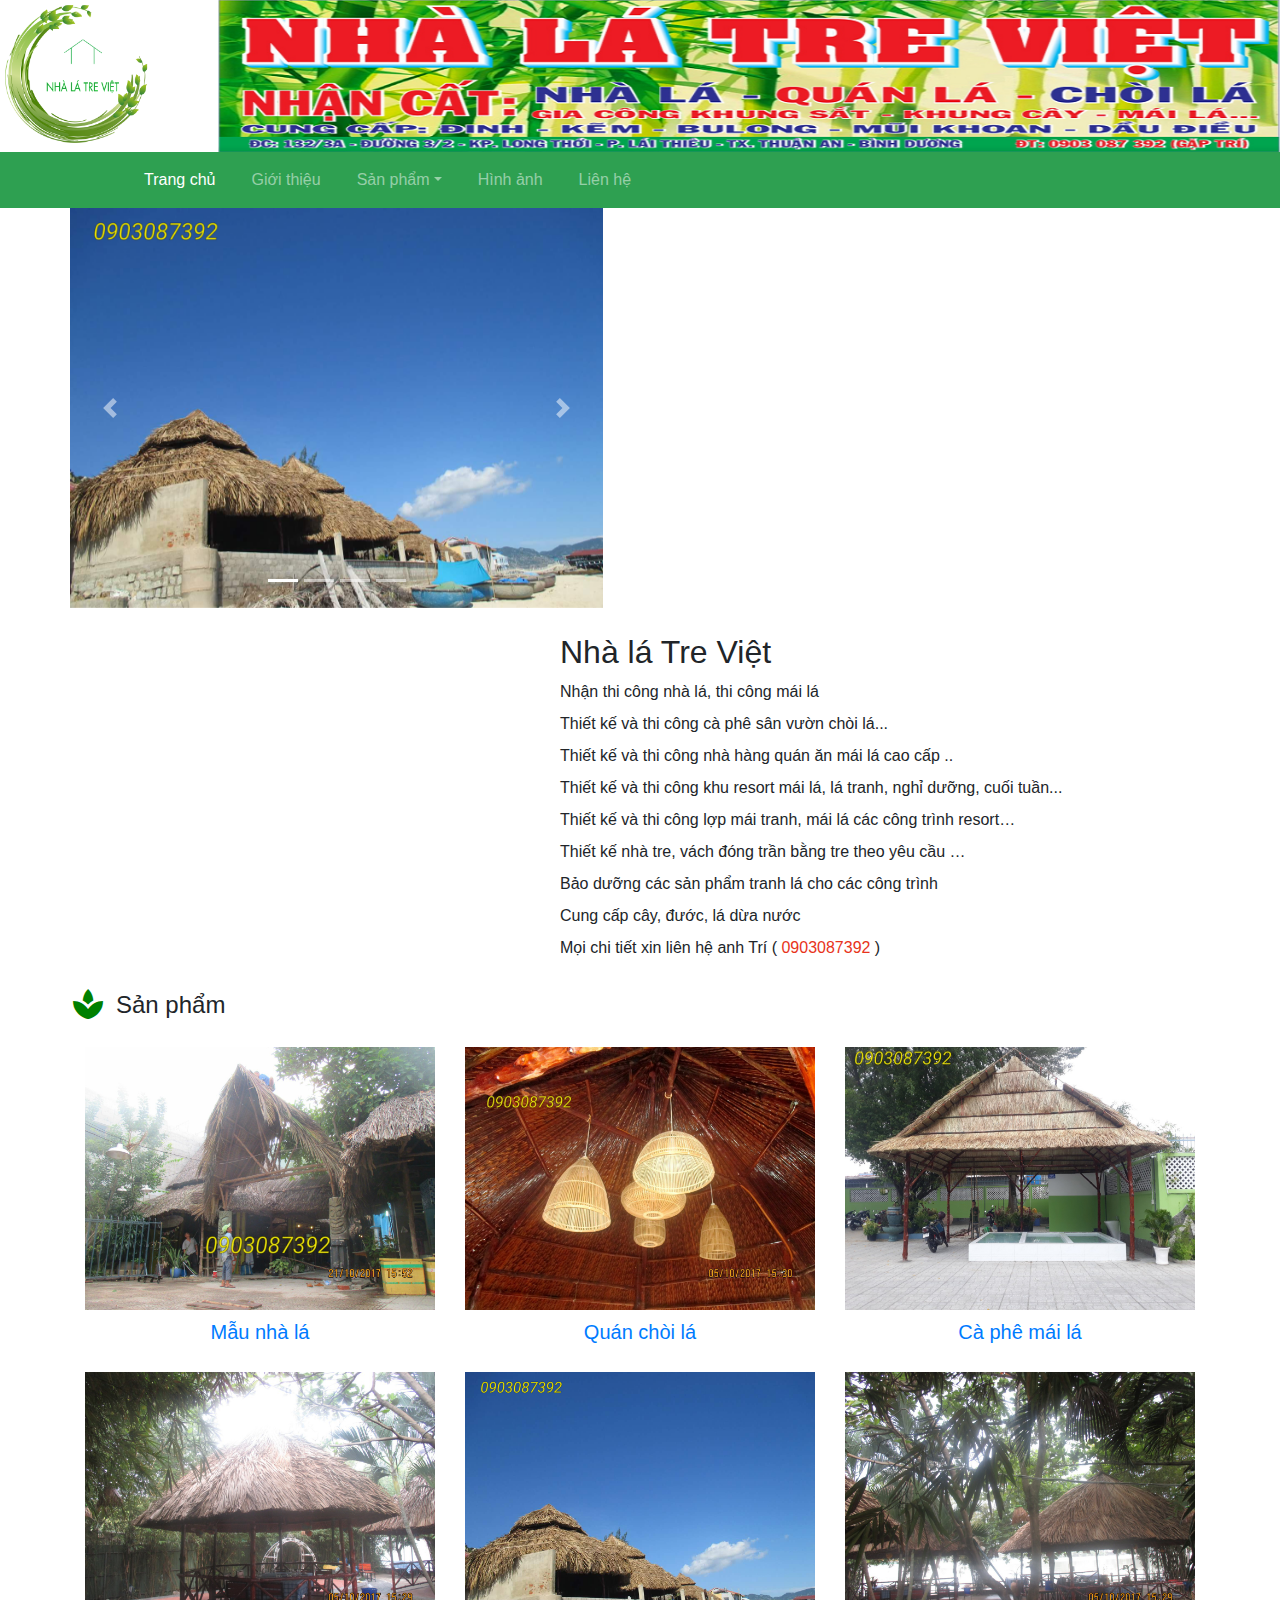
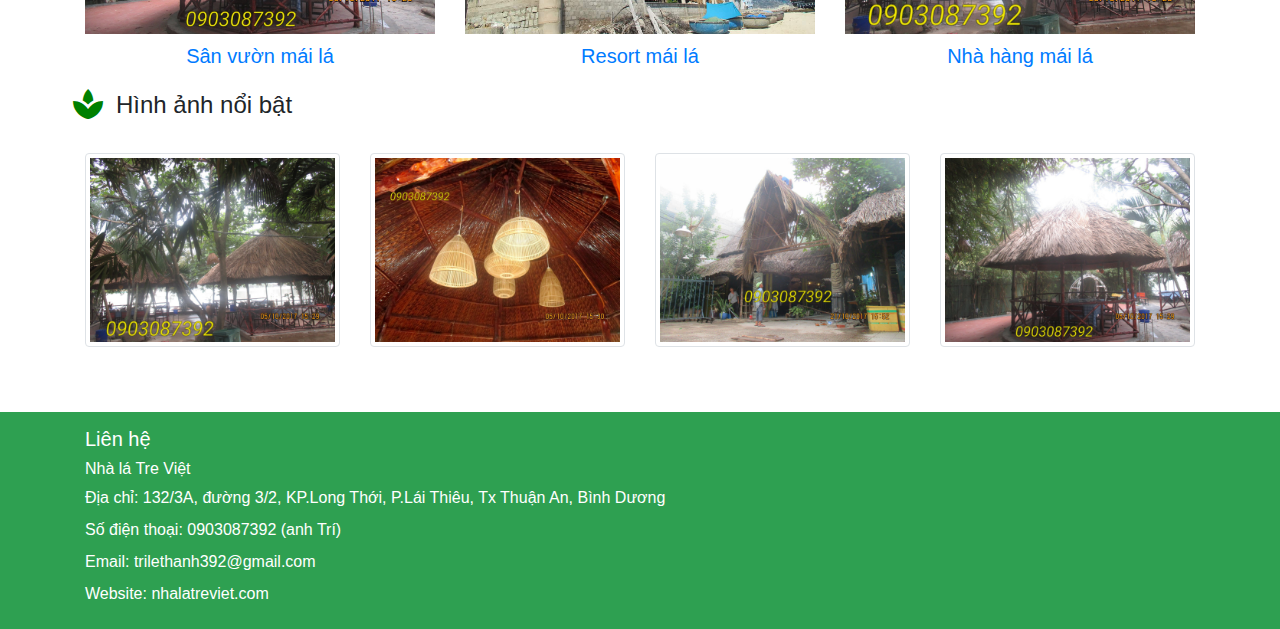
==== index.html @ 12c65c09 "Update index.html" ====
<!DOCTYPE html>
<html lang="en">
<head>
  <link rel="shortcut icon" type="image/x-icon" href="favicon.ico">
  <!-- <link rel="icon" href="image/logo2.png" sizes="16x16">  -->
  <title>Nhà lá Tre Việt | Nhận thi công, thiết kế nhà lá, quán lá, chòi lá, resort, nhà hàng theo yêu cầu</title>
  <meta charset="utf-8">
  <meta name="viewport" content="width=device-width, initial-scale=1">
  <link rel="stylesheet" href="https://maxcdn.bootstrapcdn.com/bootstrap/4.1.3/css/bootstrap.min.css">
  <script src="https://ajax.googleapis.com/ajax/libs/jquery/3.3.1/jquery.min.js"></script>
  <script src="https://cdnjs.cloudflare.com/ajax/libs/popper.js/1.14.3/umd/popper.min.js"></script>
  <script src="https://maxcdn.bootstrapcdn.com/bootstrap/4.1.3/js/bootstrap.min.js"></script>
  <link rel="stylesheet" href="https://cdnjs.cloudflare.com/ajax/libs/font-awesome/4.7.0/css/font-awesome.min.css">
  <link href="https://fonts.googleapis.com/icon?family=Material+Icons" rel="stylesheet">
  <link rel="stylesheet" href="https://use.fontawesome.com/releases/v5.0.13/css/all.css" integrity="sha384-DNOHZ68U8hZfKXOrtjWvjxusGo9WQnrNx2sqG0tfsghAvtVlRW3tvkXWZh58N9jp" crossorigin="anonymous">
  <script src="js/home.js"></script>
  <link rel="stylesheet" type="text/css" href="css/home.css">
  <style>
  /* Make the image fully responsive */
  .carousel-inner img {
      width: 100%;
      height: 400px;
  }
  body {
		overflow-x: hidden
		}
  </style>

</head>
<body>
<header>
	
		<div class="row">
				<!-- <div class="col-md-1 col-sm-1">
					
				</div> -->
				<div class="hidden-xs d-none d-sm-block col-md-2 col-sm-2  "  >
				<a  href="index.html"><img src="image/logo2.png" class="text-center" style="width:80%; max-width: 200px;" ></a>
				</div>
				<div class="visible-xs col-md-10 col-sm-10 " >
					<img class="img-fluid" src="image/home1.png" width="100%">
				</div>
			
		</div>

		
		<div class="row">
			<div class="col-md-12" >
				<nav class="navbar navbar-expand-lg navbar-dark bg-dark">
			<button class="navbar-toggler" data-target="#navigation" data-control="navigation" data-toggle="collapse">
				<span class="navbar-toggler-icon"></span>
			</button>
			<div class="collapse navbar-collapse" id="navigation" style="margin-left: 100px;">
				<ul class="nav navbar-nav">
					<li class="nav-item active">
						<a href="index.html" class="nav-link" style="margin-left: 20px">Trang chủ</a>
					</li>					
					<li class="nav-item">
						<a href="intro.html" class="nav-link" style="margin-left: 20px">Giới thiệu</a>
					</li>
					<li class="nav-item dropdown">
						<a class="nav-link dropdown-toggle" data-toggle="dropdown" id="preview" href="#" role="button" aria-haspopup="true" aria-expanded="false" style="margin-left: 20px">Sản phẩm</a>
						<div class="dropdown-menu" aria-lableledby="preview">
							<a class="dropdown-item" href="product_01.html">Mẫu nhà lá</a>
							<a class="dropdown-item" href="product_02.html">Quán chòi lá</a>
							<a class="dropdown-item" href="product_03.html">Sân vườn mái lá</a>
							<a class="dropdown-item" href="product_04.html">Cà phê mái lá</a>
							<a class="dropdown-item" href="product_05.html">Resort mái lá</a>
							<a class="dropdown-item" href="product_06.html">Nhà hàng mái lá</a>
						</div>
					</li>
					<li class="nav-item">
						<a href="image.html" class="nav-link" style="margin-left: 20px">Hình ảnh</a>
					</li>
					<li class="nav-item">
						<a href="contact.html" class="nav-link" style="margin-left: 20px">Liên hệ</a>
					</li>
				</ul>
			</div>
		</nav>
			
			</div>
		</div>


<div class="container">
	
		<div class="row" style="color: green">
			<div id="demo" class="carousel slide d-none d-sm-block" data-ride="carousel">

		  
		  <ul class="carousel-indicators">
		    <li data-target="#demo" data-slide-to="0" class="active"></li>
		    <li data-target="#demo" data-slide-to="1"></li>
		    <li data-target="#demo" data-slide-to="2"></li>
		    <li data-target="#demo" data-slide-to="3"></li>
		  </ul>
		  
		  
		  <div class="carousel-inner">
		    <div class="carousel-item active">
		      <img src="image/carousel1.jpg"  width="100%" height="200">
		    </div>
		    <div class="carousel-item">
		      <img src="image/carousel2.jpg"  width="100%" height="200">
		    </div>
		    <div class="carousel-item">
		      <img src="image/carousel3.jpg"  width="100%" height="200">
		    </div>
		    <div class="carousel-item">
		      <img src="image/img_1.jpg"  width="100%" height="200">
		    </div>
		  </div>
		  
		 
		  <a class="carousel-control-prev" href="#demo" data-slide="prev">
		    <span class="carousel-control-prev-icon"></span>
		  </a>
		  <a class="carousel-control-next" href="#demo" data-slide="next">
		    <span class="carousel-control-next-icon"></span>
		  </a>
		</div>
		</div>
		
</div>
</header>

<div class="container">
	<div class="row" style="margin-top: 20px">
		<div class="col-md-5 col-xs-5" >
			<iframe src="https://www.facebook.com/plugins/page.php?href=https%3A%2F%2Fwww.facebook.com%2FNh%25C3%25A0-L%25C3%25A1-Tre-Vi%25E1%25BB%2587t-661946540493808%2F&tabs&width=340&height=197&small_header=false&adapt_container_width=true&hide_cover=false&show_facepile=true&appId" width="340" height="197" style="border:none;overflow:hidden" scrolling="no" frameborder="0" allowTransparency="true" allow="encrypted-media"></iframe>	
		</div>
		<div class="col-md-7 col-xs-7">
			<h2 style="margin-top: 5px"> Nhà lá Tre Việt </h2>
			<label>Nhận thi công nhà lá, thi công mái lá </label>
			<br>
			<label>Thiết kế  và thi công cà phê sân vườn chòi lá...</label>
			<br>
			<label>Thiết kế và thi công nhà hàng quán ăn mái lá cao cấp ..</label>
			<br>
			<label>Thiết kế và thi công khu resort mái lá, lá tranh, nghỉ dưỡng, cuối tuần...</label>
			<br>
			<label>Thiết kế và thi công lợp mái tranh, mái lá các công trình resort…</label>
			<br>
			<label>Thiết kế nhà tre, vách đóng trần bằng tre theo yêu cầu …</label>
			<br>
			<label>Bảo dưỡng các sản phẩm tranh lá cho các công trình</label>
			<br>
			<label>Cung cấp cây, đước, lá dừa nước</label>
			<br>
			<label>Mọi chi tiết xin liên hệ anh Trí ( <label style="color:#e8331b">0903087392</label> ) </label>
		</div>
	</div>
	<!-- <div class="text-center">
		<h2 style="margin-top: 5px"> Nhà lá Tre Việt </h2>
		<label>Nhận thi công nhà lá, thi công mái lá </label>
		<br>
		<label>Thiết kế  và thi công cà phê sân vườn chòi lá...</label>
		<br>
		<label>Thiết kế và thi công nhà hàng quán ăn mái lá cao cấp ..</label>
		<br>
		<label>Thiết kế và thi công khu resort mái lá, lá tranh, nghỉ dưỡng, cuối tuần...</label>
		<br>
		<label>Thiết kế và thi công lợp mái tranh, mái lá các công trình resort…</label>
		<br>
		<label>Thiết kế nhà tre, vách đóng trần bằng tre theo yêu cầu …</label>
		<br>
		<label>Bảo dưỡng các sản phẩm tranh lá cho các công trình</label>
		<br>
		<label>Cung cấp cây, đước, lá dừa nước</label>
		<br>
		<label>Mọi chi tiết xin liên hệ anh Trí ( <label style="color:#e8331b">0903087392</label> ) </label>
		<div class="col-md-12" style="margin-top: 10px">
			<iframe src="https://www.facebook.com/plugins/page.php?href=https%3A%2F%2Fwww.facebook.com%2FNh%25C3%25A0-L%25C3%25A1-Tre-Vi%25E1%25BB%2587t-661946540493808%2F&tabs&width=340&height=197&small_header=false&adapt_container_width=true&hide_cover=false&show_facepile=true&appId" width="340" height="197" style="border:none;overflow:hidden" scrolling="no" frameborder="0" allowTransparency="true" allow="encrypted-media"></iframe>
		</div>
		<hr style="width: 100%; background-color: #2ea051;" >
	</div> -->

	<div class="product">
		<div class="row">
			<div class="col-md-12">
				<div class="row" style="margin-top: 10px;">
				<br>
				<i class="material-icons" style="font-size:36px;color:green">spa</i>
				<h4 style="margin-top: 5px; margin-left: 10px; ">Sản phẩm</h4>
				</div>
			</div>
			
		</div>

		<div class="row" style="margin-top: 20px;">
			<div class="col-md-4 col-xs-6">
				<img class="img-responsive" src="image/carousel5.jpg" width="100%">
				<a href="product_01.html" title=""><h5 class="text-center" style="margin-top: 10px;">Mẫu nhà lá</h5></a>
			</div>

			<div class="col-md-4 col-xs-6">
				<img class="img-responsive" src="image/carousel2.jpg" width="100%">
				<a href="product_02.html" title=""><h5 class="text-center" style="margin-top: 10px;">Quán chòi lá</h5></a>
			</div>

			<div class="col-md-4 col-xs-6">
				<img class="img-responsive" src="image/carousel3.jpg" width="100%">
				<a href="product_03.html" title=""><h5 class="text-center" style="margin-top: 10px;">Cà phê mái lá</h5></a>
			</div>

		</div>

		<div class="row" style="margin-top: 20px;">
			<div class="col-md-4 col-xs-6">
				<img class="img-responsive" src="image/carousel7.jpg" width="100%">
				<a href="product_04.html" title=""><h5 class="text-center" style="margin-top: 10px;">Sân vườn mái lá</h5></a>
			</div>

			<div class="col-md-4 col-xs-6">
				<img class="img-responsive" src="image/carousel1.jpg" width="100%">
				<a href="product_05.html" title=""><h5 class="text-center" style="margin-top: 10px;">Resort mái lá</h5></a>
			</div>

			<div class="col-md-4 col-xs-6">
				<img class="img-responsive" src="image/carousel6.jpg" width="100%">
				<a href="product_06.html" title=""><h5 class="text-center" style="margin-top: 10px;">Nhà hàng mái lá</h5></a>
			</div>

		</div>

		<div class="row">
			<div class="col-md-12">
				<div class="row" style="margin-top: 10px;">
					<br>
				<i class="material-icons" style="font-size:36px;color:green">spa</i>
				<h4 style="margin-top: 5px; margin-left: 10px; ">Hình ảnh nổi bật</h4>
				</div>
			</div>
			
		</div>

		<div class="row" style="margin-top: 10px;">
            <div class="col-lg-3 col-md-4 col-xs-6 thumb">
                <a class="thumbnail" href="#" data-image-id="" data-toggle="modal" data-title=""
                   data-image="image/carousel6.jpg"
                   data-target="#image-gallery">
                    <img class="img-thumbnail"
                         src="image/carousel6.jpg">
                         
                </a>
            </div>
            <div class="col-lg-3 col-md-4 col-xs-6 thumb">
                <a class="thumbnail" href="#" data-image-id="" data-toggle="modal" data-title=""
                   data-image="image/carousel2.jpg"
                   data-target="#image-gallery">
                    <img class="img-thumbnail"
                         src="image/carousel2.jpg"
                         >
                </a>
            </div>
            <div class="col-lg-3 col-md-4 col-xs-6 thumb">
                <a class="thumbnail" href="#" data-image-id="" data-toggle="modal" data-title=""
                   data-image="image/carousel5.jpg"
                   data-target="#image-gallery">
                    <img class="img-thumbnail"
                         src="image/carousel5.jpg"
                         >
                </a>
            </div>
            <div class="col-lg-3 col-md-4 col-xs-6 thumb">
                <a class="thumbnail" href="#" data-image-id="" data-toggle="modal" data-title=""
                   data-image="image/carousel7.jpg"
                   data-target="#image-gallery">
                    <img class="img-thumbnail"
                         src="image/carousel7.jpg"
                         >
                </a>
            </div>
        </div>

        <div class="modal fade" id="image-gallery" tabindex="-1" role="dialog" aria-labelledby="myModalLabel" aria-hidden="true">
            <div class="modal-dialog modal-lg">
                <div class="modal-content">
                    <div class="modal-header">
                        <h4 class="modal-title" id="image-gallery-title"></h4>
                        <button type="button" class="close" data-dismiss="modal"><span aria-hidden="true">×</span><span class="sr-only">Close</span>
                        </button>
                    </div>
                    <div class="modal-body">
                        <img id="image-gallery-image" class="img-responsive col-md-12" src="">
                    </div>
                    <div class="modal-footer">
                        <button type="button" class="btn btn-secondary float-left" id="show-previous-image"><i class="fa fa-arrow-left"></i>
                        </button>

                        <button type="button" id="show-next-image" class="btn btn-secondary float-right"><i class="fa fa-arrow-right"></i>
                        </button>
                    </div>
                </div>
            </div>
        </div>

	</div>

</div>

</body>

<footer style="margin-top: 50px;">
	<div class="color" style="background-color: #2ea051">
		
	
	<div class="container">
		<div class="row" >
			
		
		<div class="col-md-7" style="margin-top: 15px ">
			<h5 style="color:white;">Liên hệ</h5>
			<h6 style="color:white;">Nhà lá Tre Việt</h6>
			<label style="color:white;">Địa chỉ: 132/3A, đường 3/2, KP.Long Thới, P.Lái Thiêu, Tx Thuận An, Bình Dương</label>
			<label style="color:white;">Số điện thoại: 0903087392 (anh Trí)</label>
			<br>
			<label style="color:white;">Email: trilethanh392@gmail.com</label>
			<br>
			<label style="color:white;">Website: nhalatreviet.com</label>
		</div>

		<div class="col-md-5" style="margin-top: 10px">
			<iframe src=https://www.google.com/maps/embed?pb=!1m18!1m12!1m3!1d3917.853442148554!2d106.69320561431789!3d10.898740759905412!2m3!1f0!2f0!3f0!3m2!1i1024!2i768!4f13.1!3m3!1m2!1s0x3174d7bf55a7d775%3A0x5e4b14babaf15f99!2zRE5UTiBNw6J5IFRyZSBMw6EuIEzDqiBUaGFuaC4gbmjhuq1uIGPhuqV0IG5ow6AgbMOh!5e0!3m2!1svi!2s!4v1537754525315" width=80% height="200" frameborder="0" style="border:0"></iframe>
		</div>
		</div>
	</div>
	</div>
</footer>

</html>
---- css/home.css ----
.btn:focus, .btn:active, button:focus, button:active {
  outline: none !important;
  box-shadow: none !important;
}

#image-gallery .modal-footer{
  display: block;
}

.thumb{
  margin-top: 15px;
  margin-bottom: 15px;
}

.navbar{
    background: #2ea051 !important;
}
.col-xs-4 .thumb
{
	width: 50%;
}
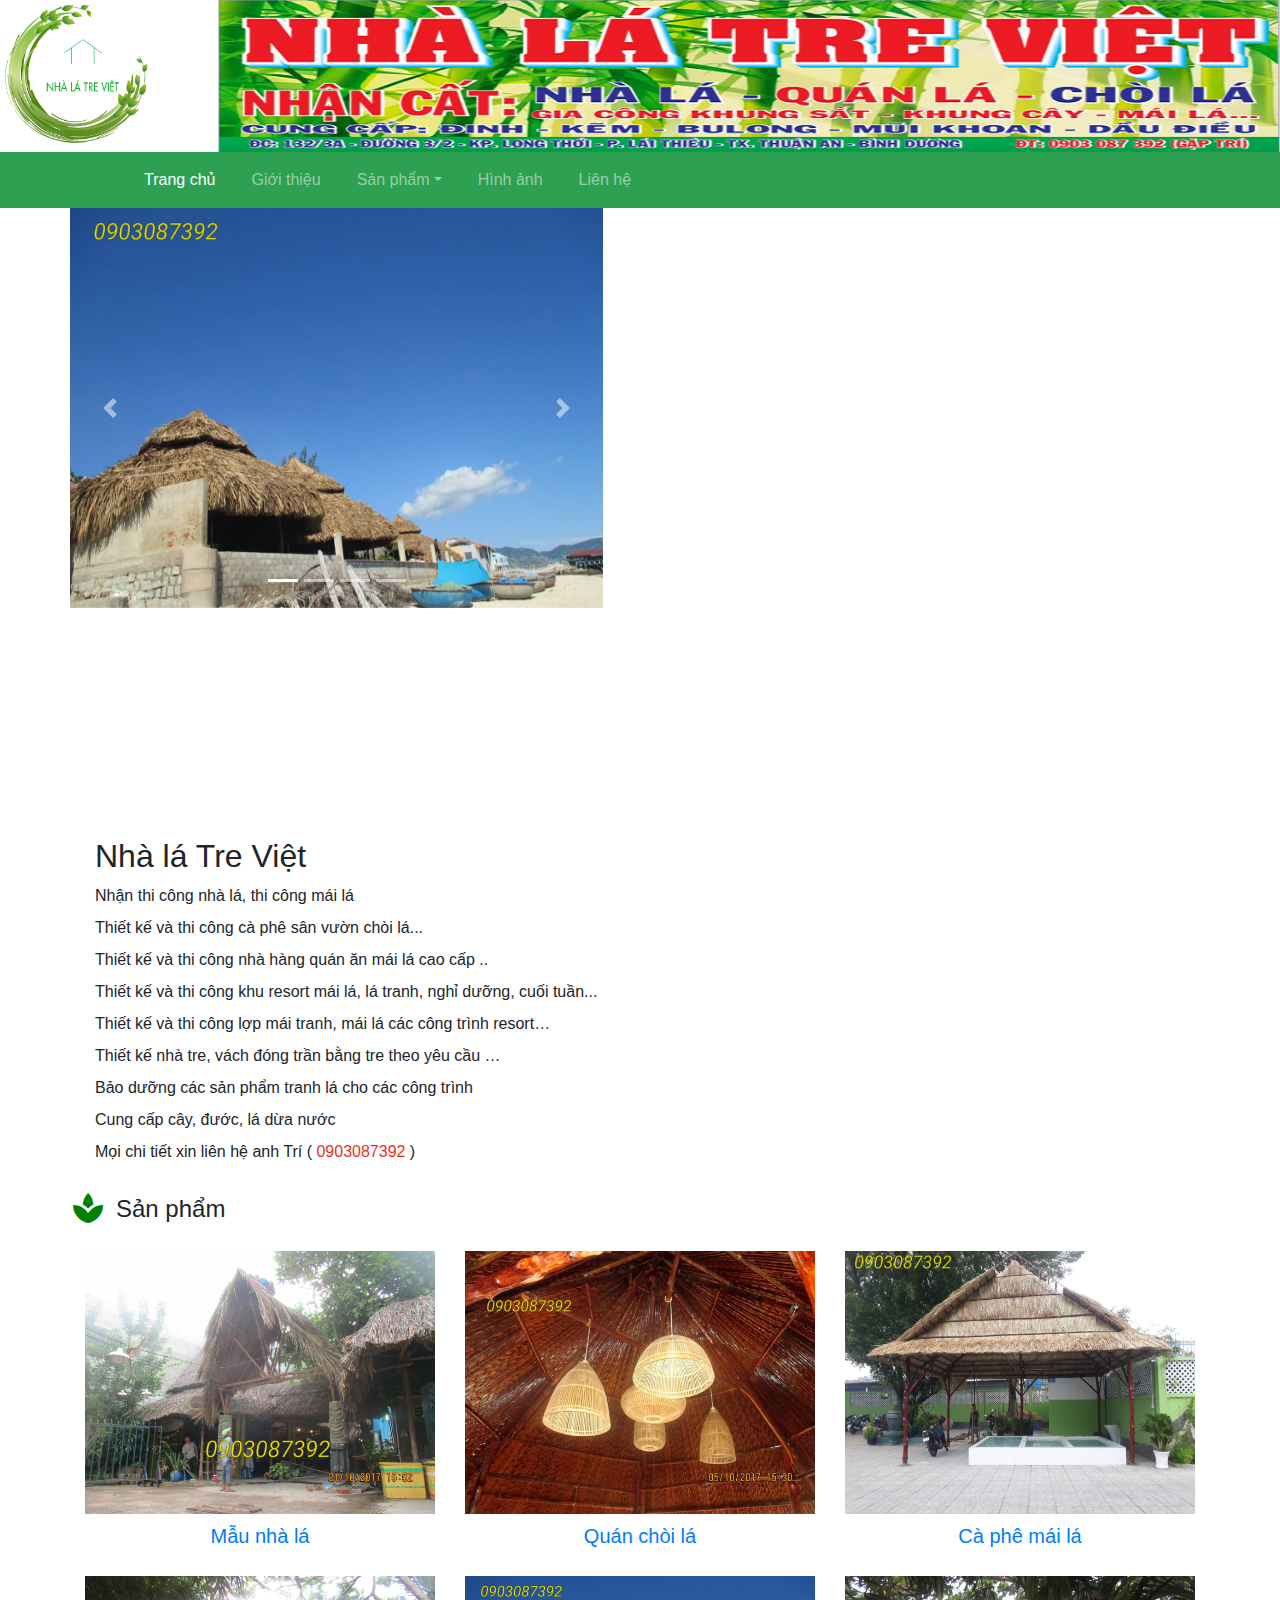
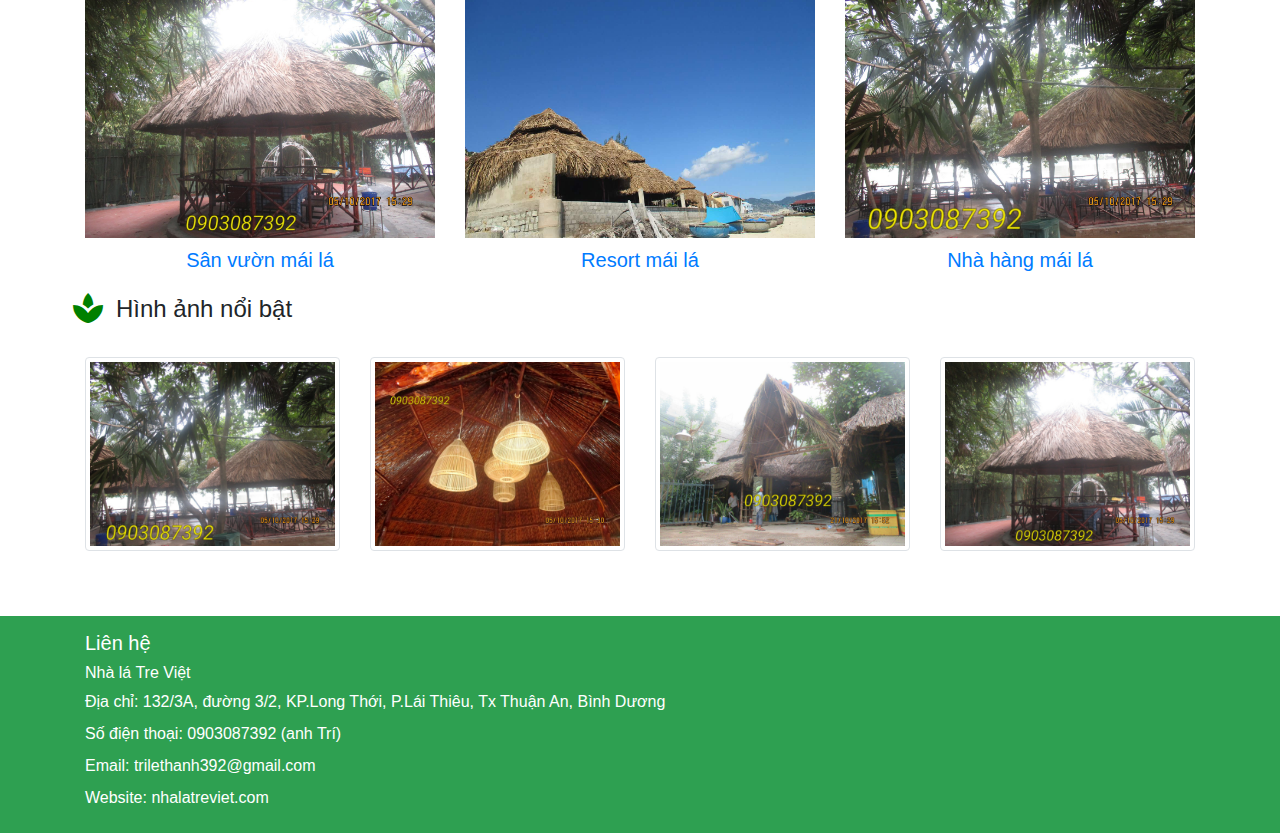
==== commit 31c430b1: "Update index.html" ====
--- a/index.html
+++ b/index.html
@@ -130,7 +130,7 @@
 		<div class="col-md-5 col-xs-5" >
 			<iframe src="https://www.facebook.com/plugins/page.php?href=https%3A%2F%2Fwww.facebook.com%2FNh%25C3%25A0-L%25C3%25A1-Tre-Vi%25E1%25BB%2587t-661946540493808%2F&tabs&width=340&height=197&small_header=false&adapt_container_width=true&hide_cover=false&show_facepile=true&appId" width="340" height="197" style="border:none;overflow:hidden" scrolling="no" frameborder="0" allowTransparency="true" allow="encrypted-media"></iframe>	
 		</div>
-		<div class="col-md-7 col-xs-7">
+		<div class="col-md-7 col-xs-7" style="margin-left: 10px">
 			<h2 style="margin-top: 5px"> Nhà lá Tre Việt </h2>
 			<label>Nhận thi công nhà lá, thi công mái lá </label>
 			<br>
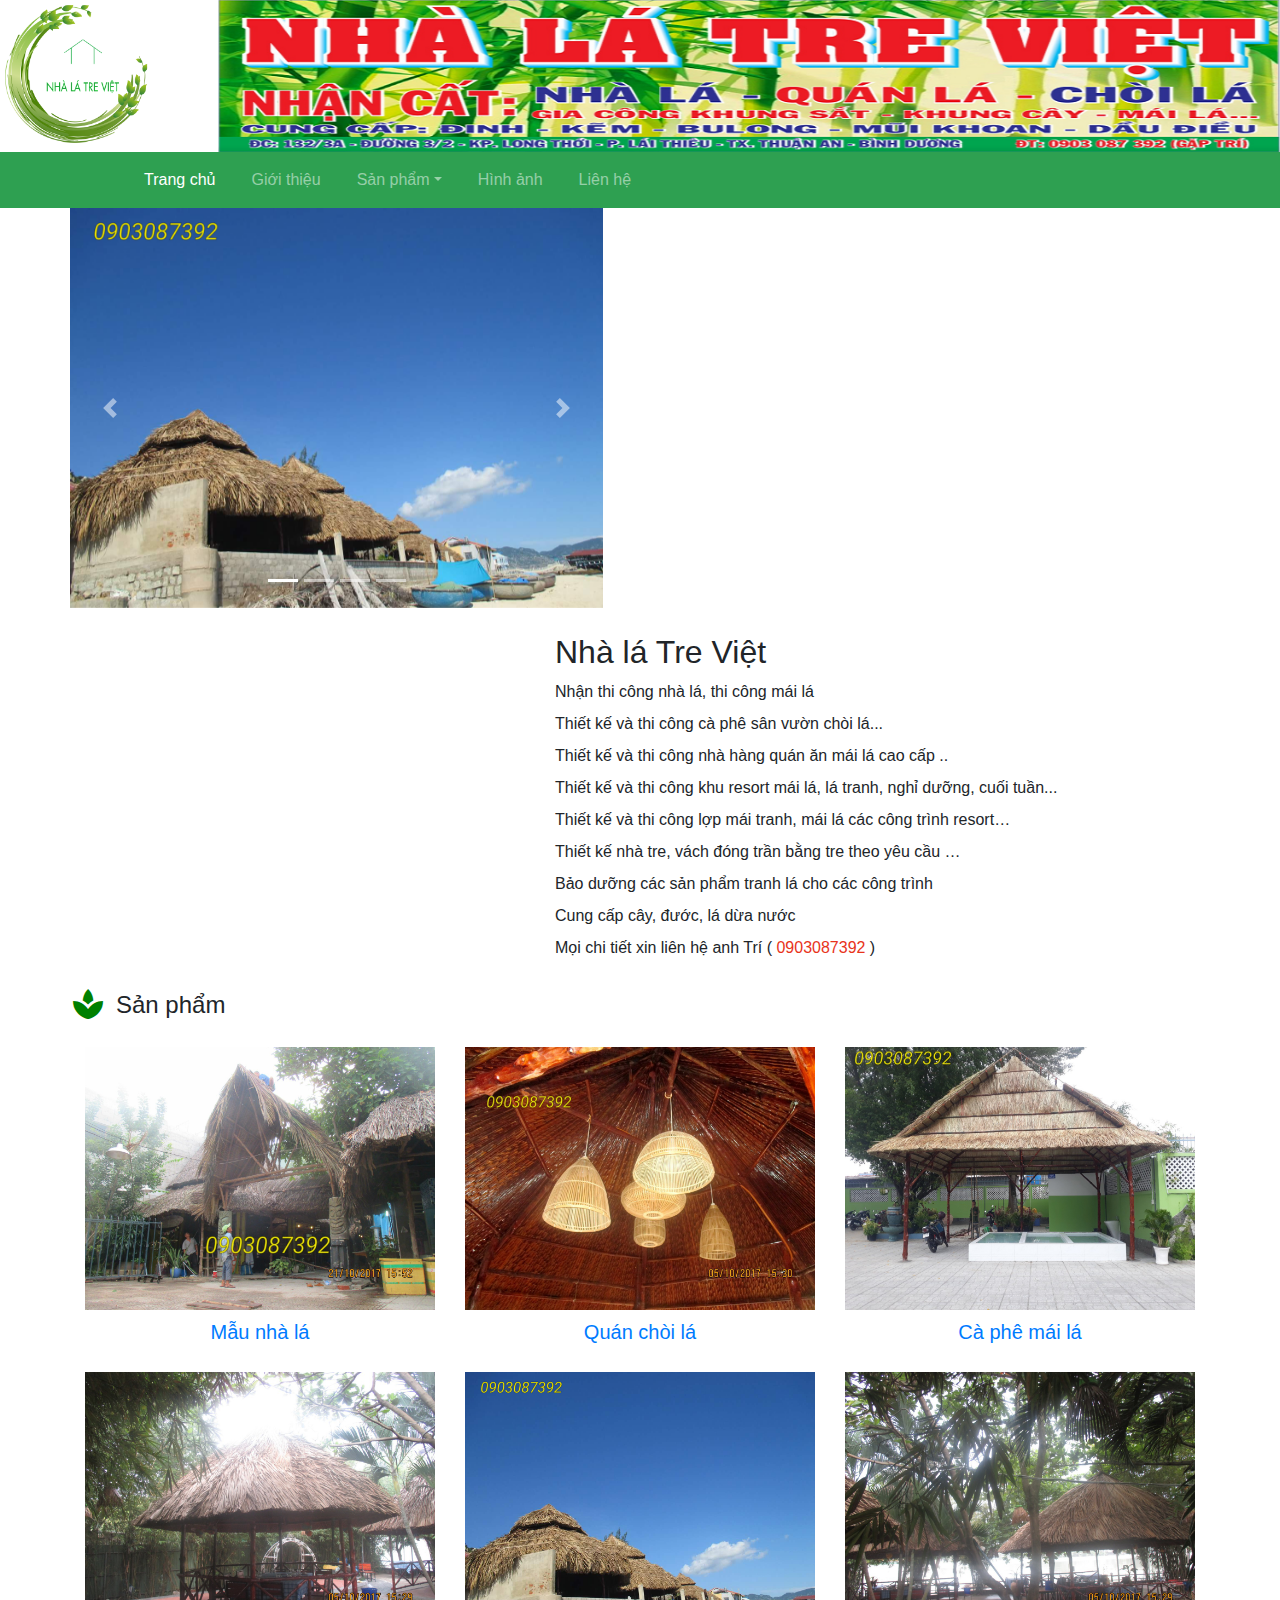
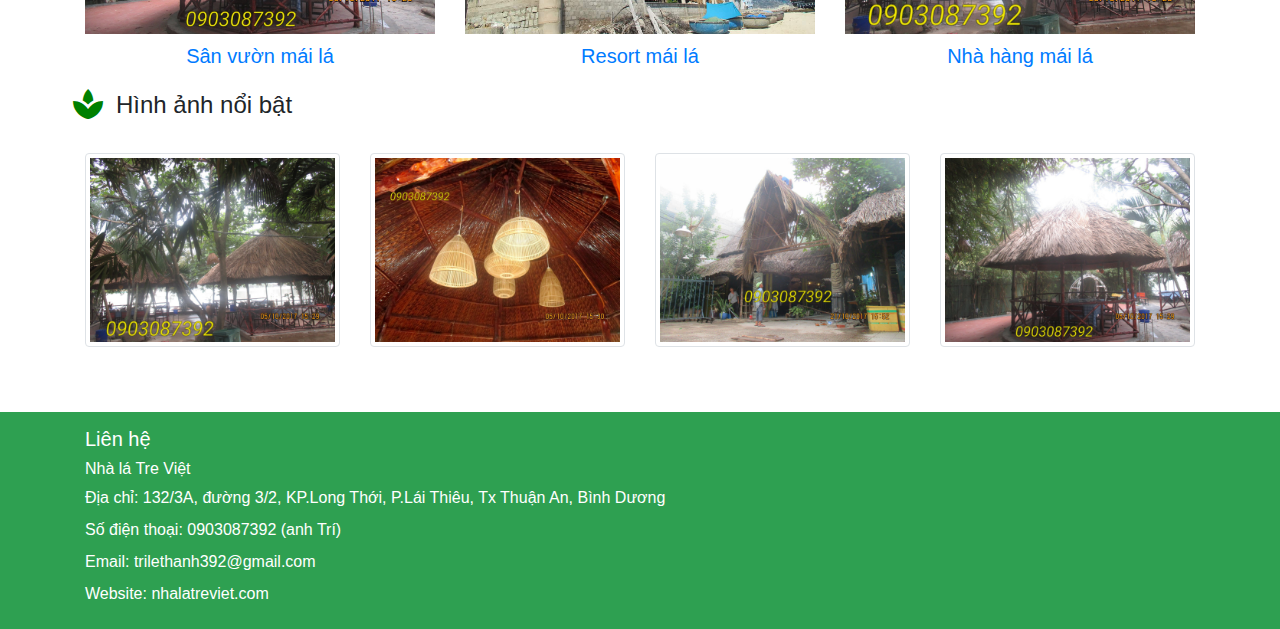
==== commit 8a723e5a: "Update index.html" ====
--- a/index.html
+++ b/index.html
@@ -127,10 +127,10 @@
 
 <div class="container">
 	<div class="row" style="margin-top: 20px">
-		<div class="col-md-5 col-xs-5" >
+		<div class="col-lg-5 col-md-5 col-xs-12" >
 			<iframe src="https://www.facebook.com/plugins/page.php?href=https%3A%2F%2Fwww.facebook.com%2FNh%25C3%25A0-L%25C3%25A1-Tre-Vi%25E1%25BB%2587t-661946540493808%2F&tabs&width=340&height=197&small_header=false&adapt_container_width=true&hide_cover=false&show_facepile=true&appId" width="340" height="197" style="border:none;overflow:hidden" scrolling="no" frameborder="0" allowTransparency="true" allow="encrypted-media"></iframe>	
 		</div>
-		<div class="col-md-7 col-xs-7" style="margin-left: 10px">
+		<div class="col-lg-7 col-md-7 col-xs-12" style="padding-left: 10px">
 			<h2 style="margin-top: 5px"> Nhà lá Tre Việt </h2>
 			<label>Nhận thi công nhà lá, thi công mái lá </label>
 			<br>
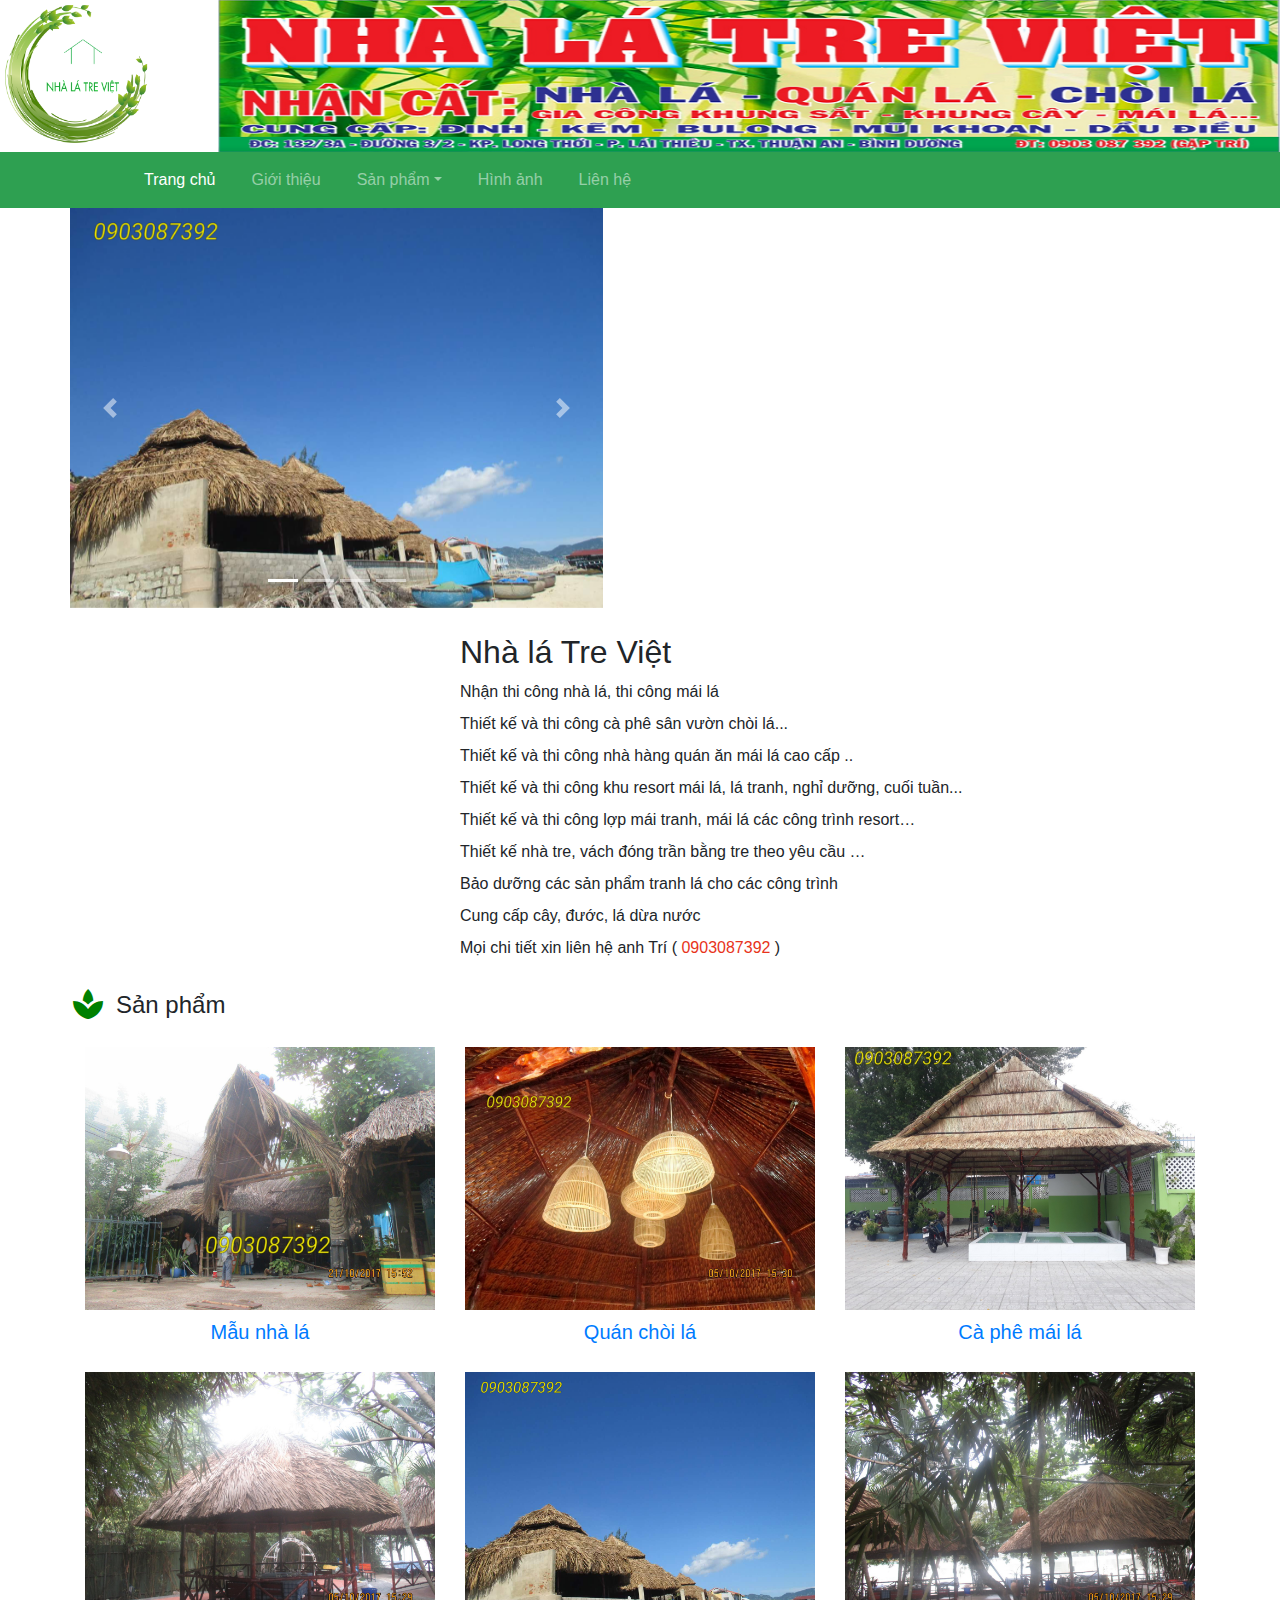
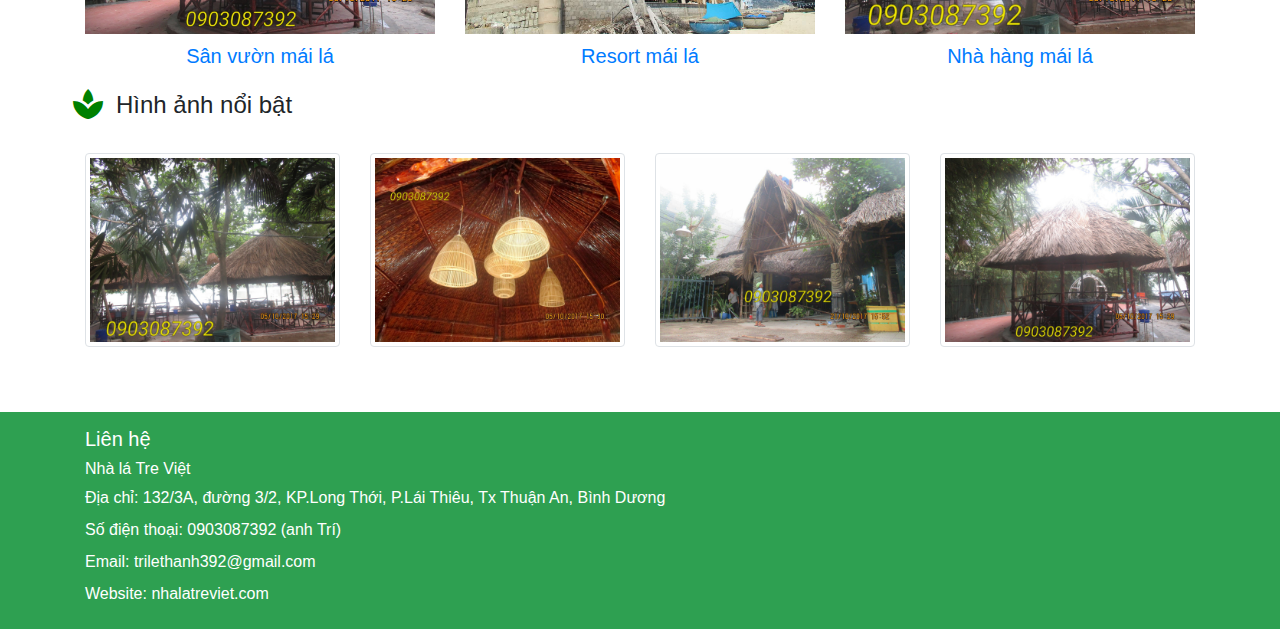
==== commit d5491202: "Update index.html" ====
--- a/index.html
+++ b/index.html
@@ -127,10 +127,10 @@
 
 <div class="container">
 	<div class="row" style="margin-top: 20px">
-		<div class="col-lg-5 col-md-5 col-xs-12" >
+		<div class="col-lg-4 col-md-5 col-xs-12" >
 			<iframe src="https://www.facebook.com/plugins/page.php?href=https%3A%2F%2Fwww.facebook.com%2FNh%25C3%25A0-L%25C3%25A1-Tre-Vi%25E1%25BB%2587t-661946540493808%2F&tabs&width=340&height=197&small_header=false&adapt_container_width=true&hide_cover=false&show_facepile=true&appId" width="340" height="197" style="border:none;overflow:hidden" scrolling="no" frameborder="0" allowTransparency="true" allow="encrypted-media"></iframe>	
 		</div>
-		<div class="col-lg-7 col-md-7 col-xs-12" style="padding-left: 10px">
+		<div class="col-lg-8 col-md-7 col-xs-12" style="padding-left: 10px">
 			<h2 style="margin-top: 5px"> Nhà lá Tre Việt </h2>
 			<label>Nhận thi công nhà lá, thi công mái lá </label>
 			<br>
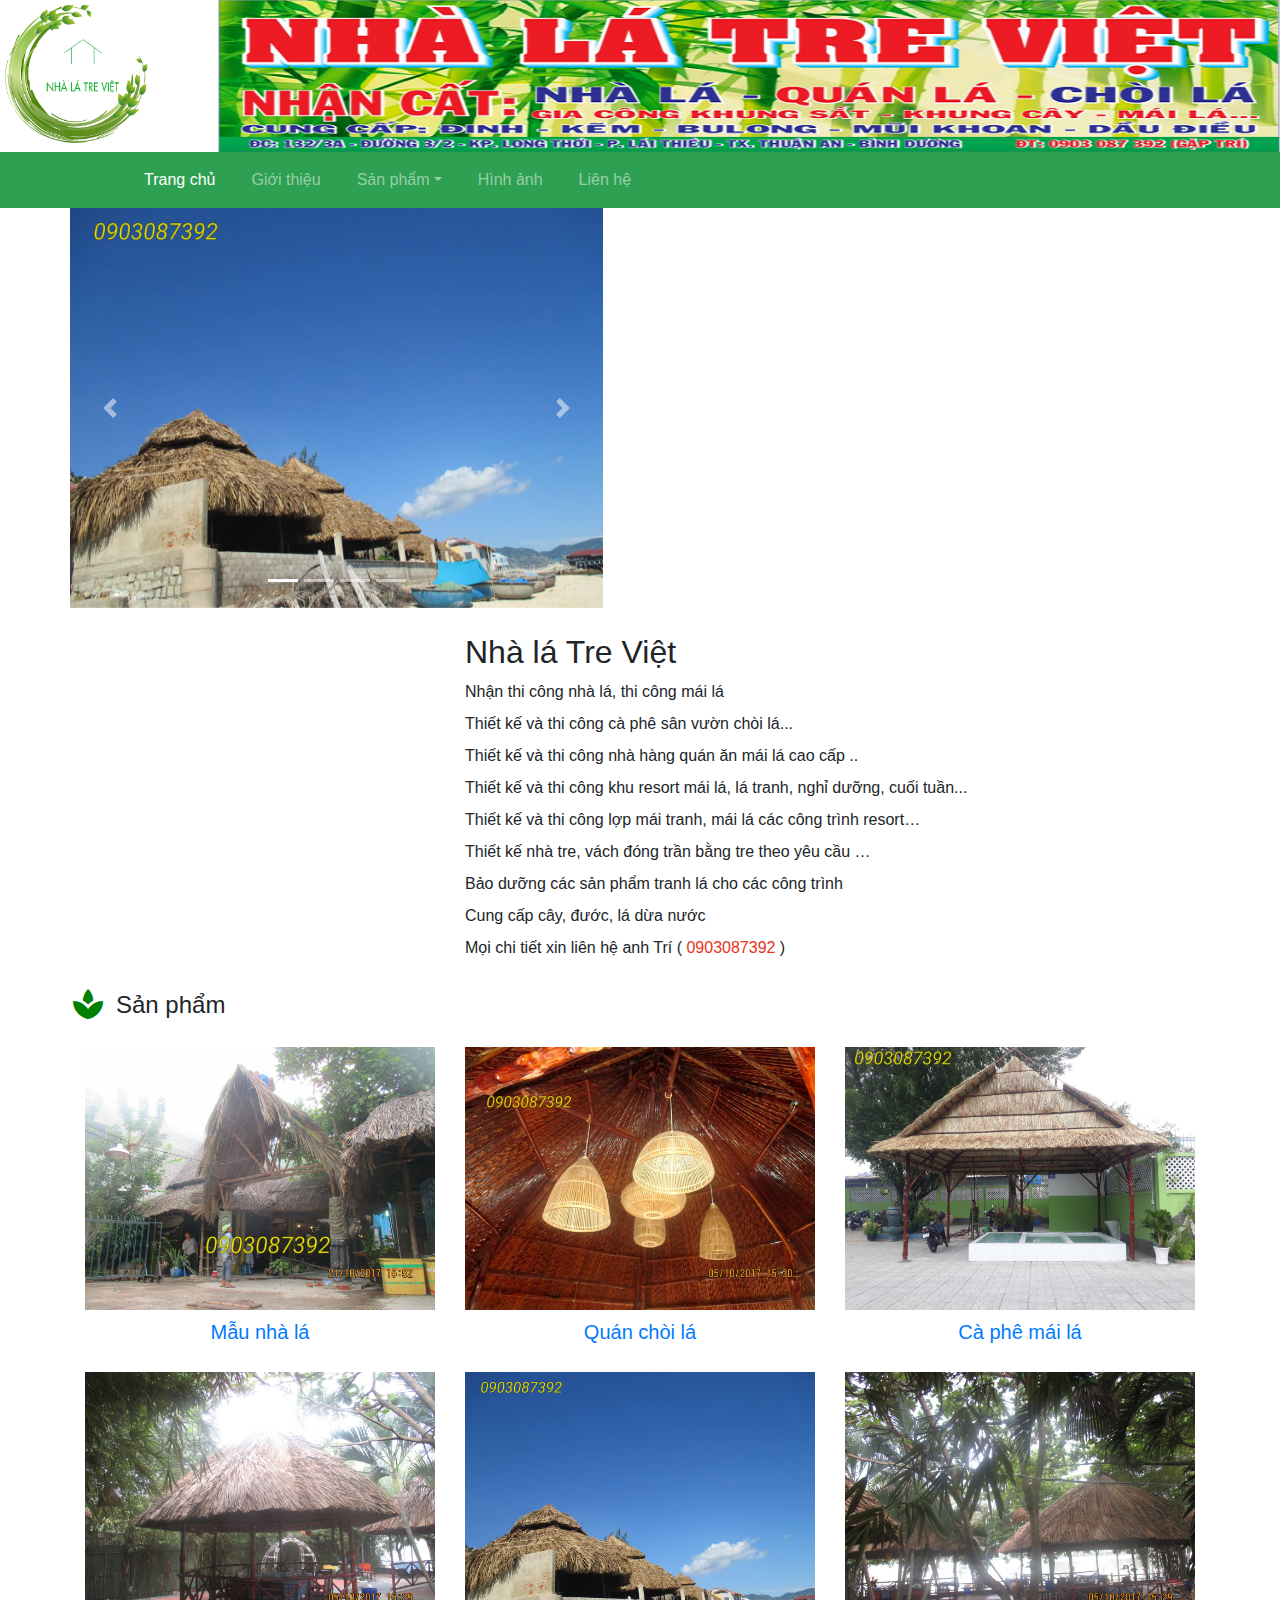
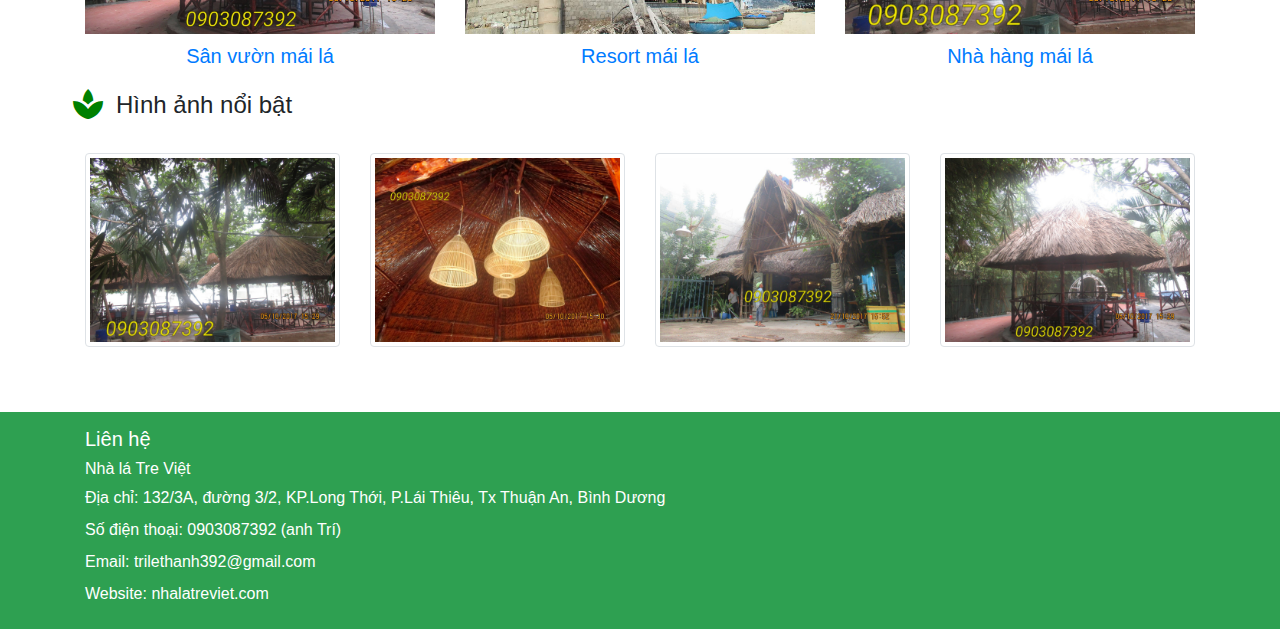
==== commit ad476115: "Update index.html" ====
--- a/index.html
+++ b/index.html
@@ -127,10 +127,10 @@
 
 <div class="container">
 	<div class="row" style="margin-top: 20px">
-		<div class="col-lg-4 col-md-5 col-xs-12" >
+		<div class="col-lg-4 col-md-5 col-xs-12" style=" float: left;">
 			<iframe src="https://www.facebook.com/plugins/page.php?href=https%3A%2F%2Fwww.facebook.com%2FNh%25C3%25A0-L%25C3%25A1-Tre-Vi%25E1%25BB%2587t-661946540493808%2F&tabs&width=340&height=197&small_header=false&adapt_container_width=true&hide_cover=false&show_facepile=true&appId" width="340" height="197" style="border:none;overflow:hidden" scrolling="no" frameborder="0" allowTransparency="true" allow="encrypted-media"></iframe>	
 		</div>
-		<div class="col-lg-8 col-md-7 col-xs-12" style="padding-left: 10px">
+		<div class="col-lg-8 col-md-7 col-xs-12" style=" float: left;">
 			<h2 style="margin-top: 5px"> Nhà lá Tre Việt </h2>
 			<label>Nhận thi công nhà lá, thi công mái lá </label>
 			<br>
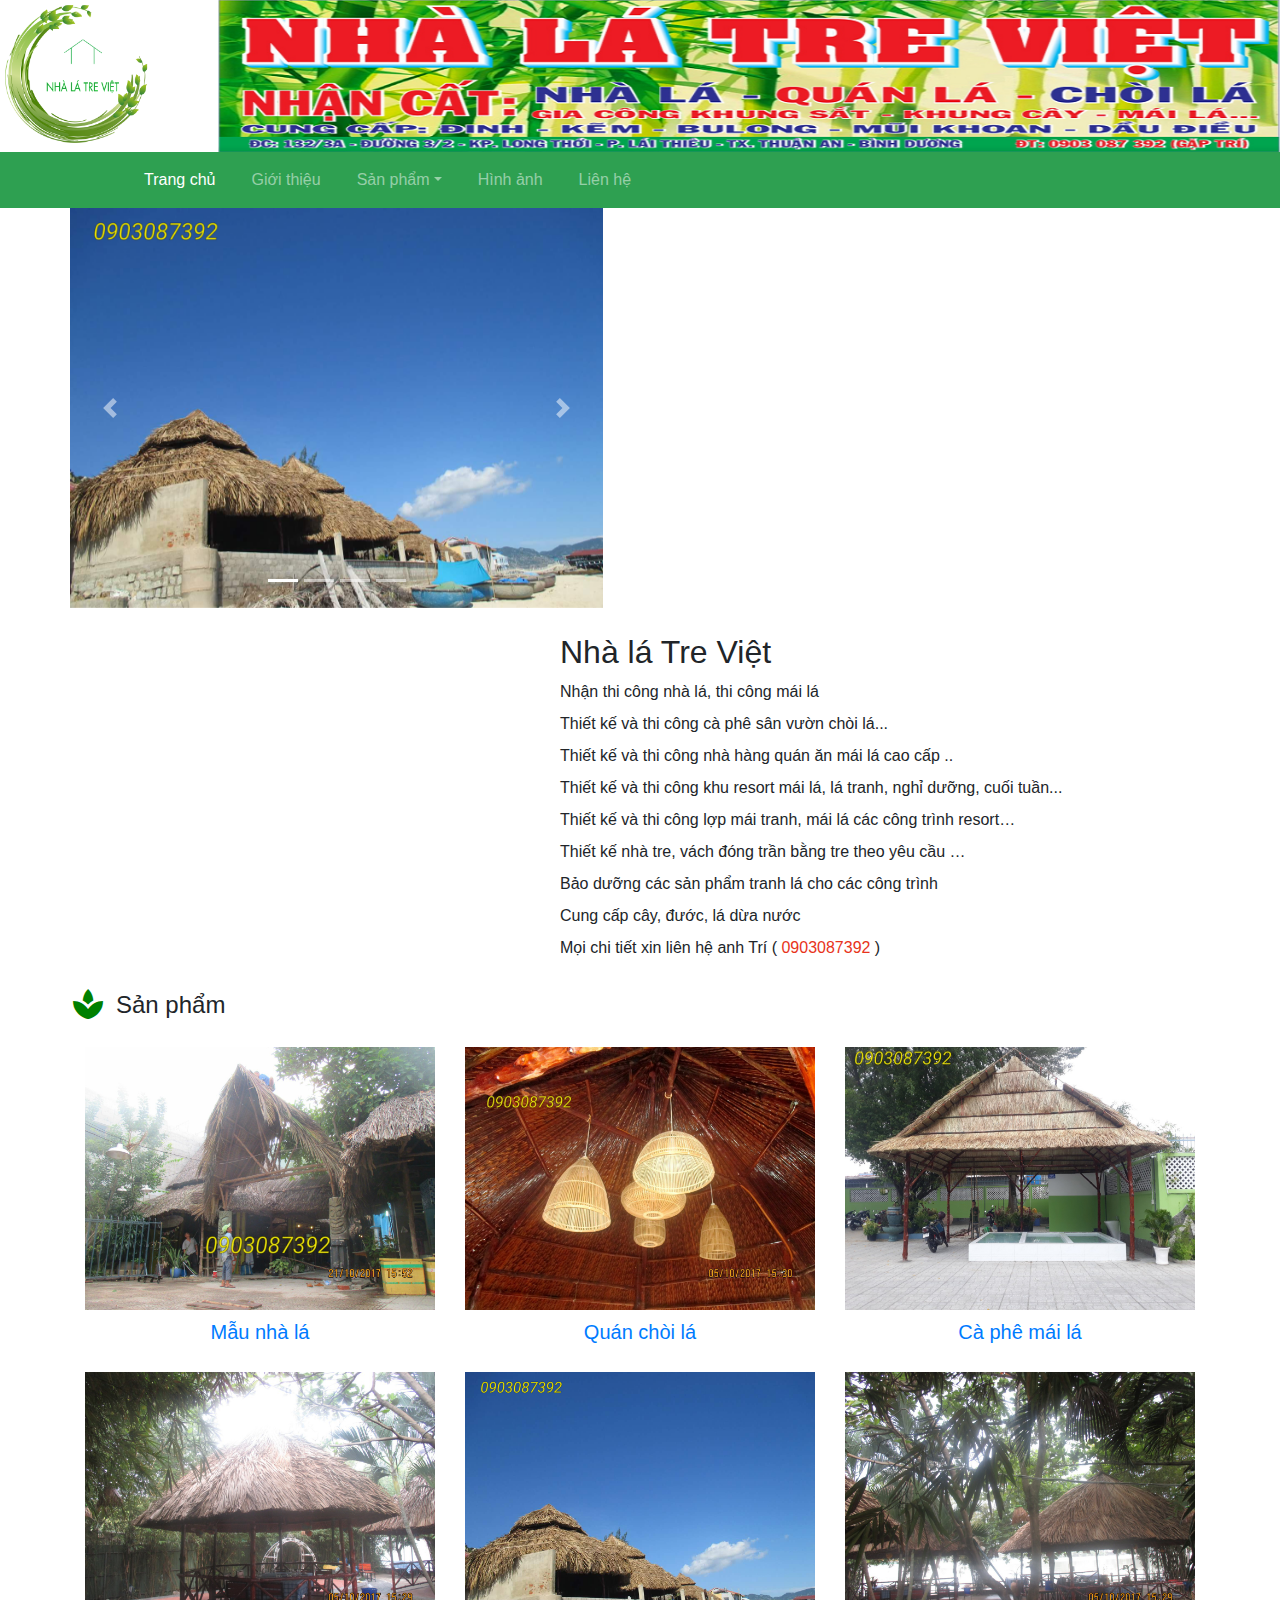
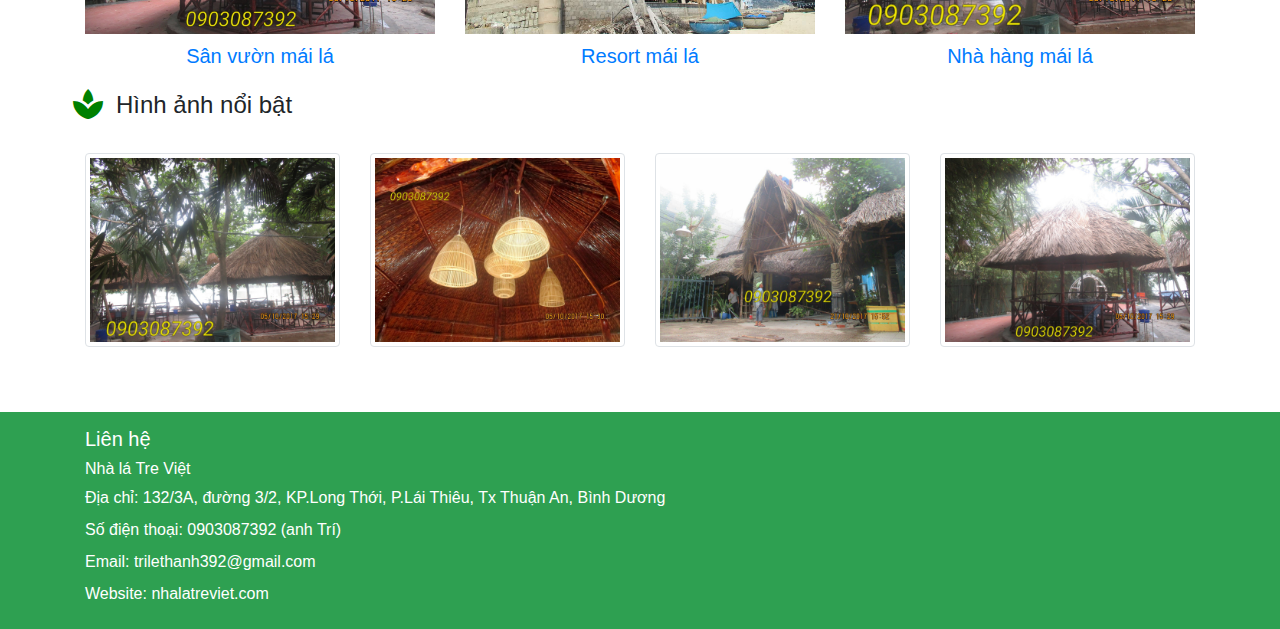
==== commit 7b01f5fd: "Update index.html" ====
--- a/index.html
+++ b/index.html
@@ -127,10 +127,10 @@
 
 <div class="container">
 	<div class="row" style="margin-top: 20px">
-		<div class="col-lg-4 col-md-5 col-xs-12" style=" float: left;">
+		<div class="col-lg-5 col-md-6 col-xs-12" style=" float: left;">
 			<iframe src="https://www.facebook.com/plugins/page.php?href=https%3A%2F%2Fwww.facebook.com%2FNh%25C3%25A0-L%25C3%25A1-Tre-Vi%25E1%25BB%2587t-661946540493808%2F&tabs&width=340&height=197&small_header=false&adapt_container_width=true&hide_cover=false&show_facepile=true&appId" width="340" height="197" style="border:none;overflow:hidden" scrolling="no" frameborder="0" allowTransparency="true" allow="encrypted-media"></iframe>	
 		</div>
-		<div class="col-lg-8 col-md-7 col-xs-12" style=" float: left;">
+		<div class="col-lg-7 col-md-6 col-xs-12" style=" float: left;">
 			<h2 style="margin-top: 5px"> Nhà lá Tre Việt </h2>
 			<label>Nhận thi công nhà lá, thi công mái lá </label>
 			<br>
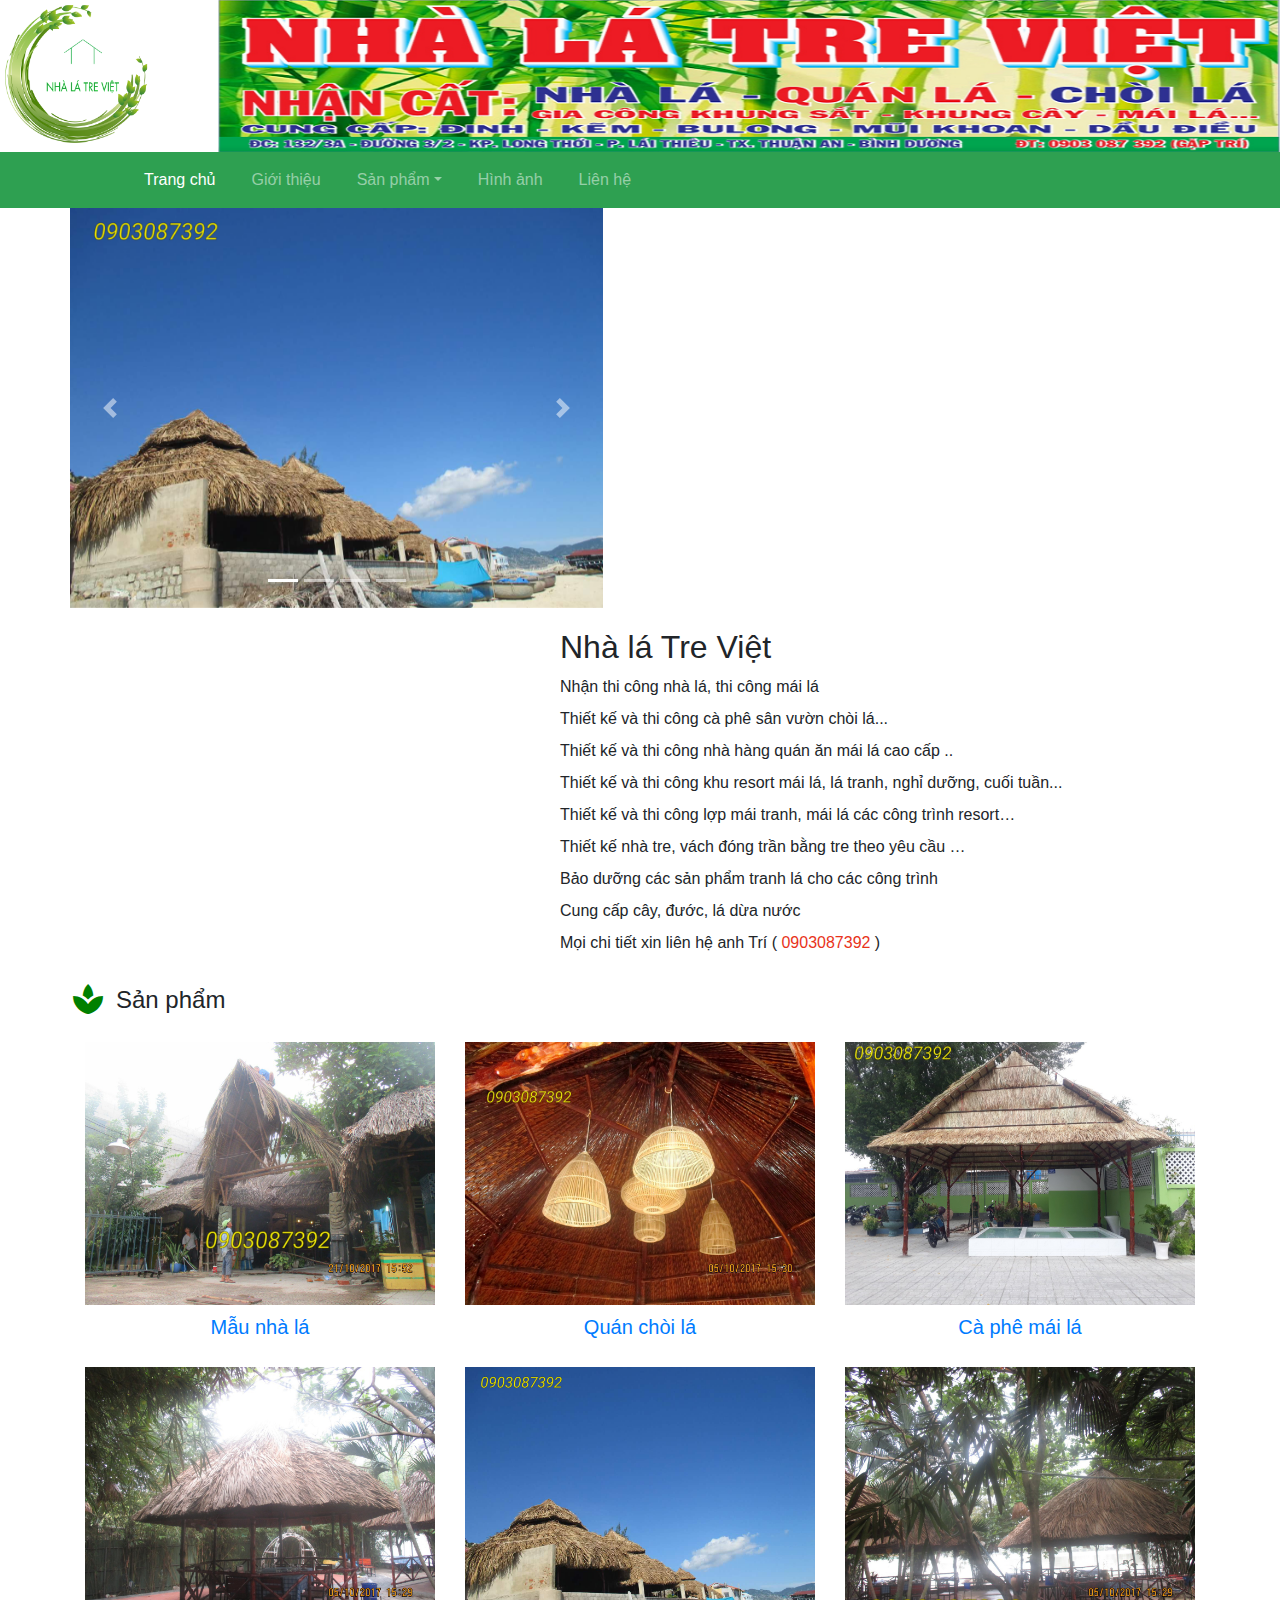
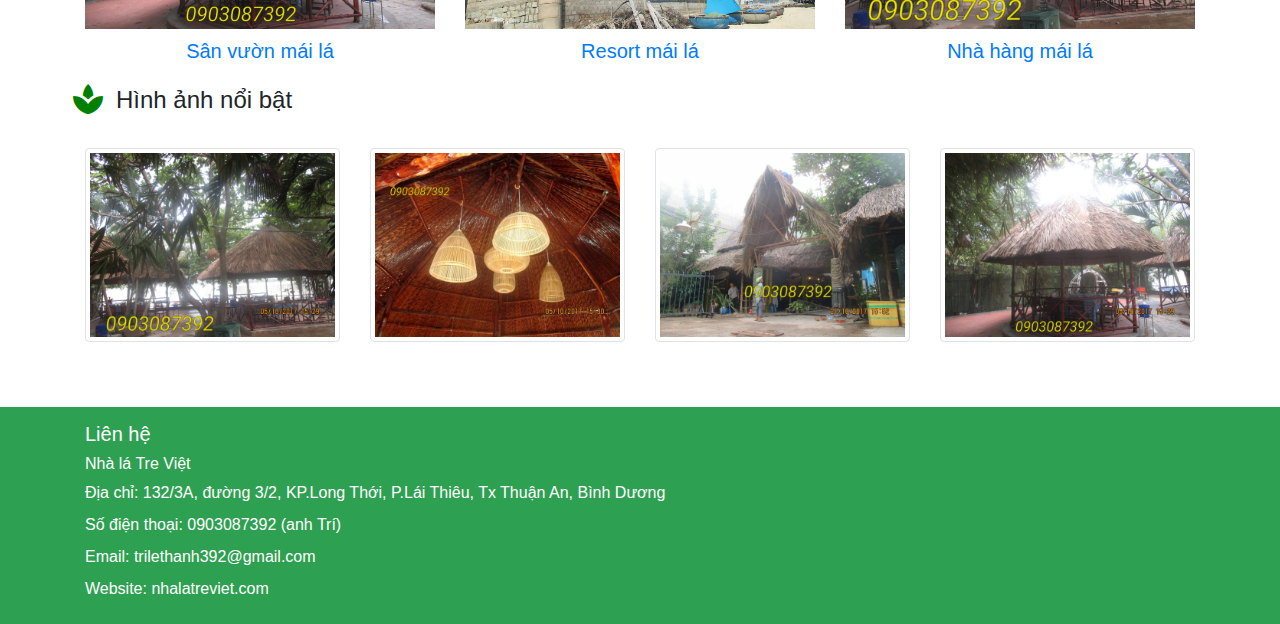
==== commit 6934979c: "update" ====
--- a/index.html
+++ b/index.html
@@ -127,11 +127,11 @@
 
 <div class="container">
 	<div class="row" style="margin-top: 20px">
-		<div class="col-lg-5 col-md-6 col-xs-12" style=" float: left;">
+		<div class="col-lg-5 col-md-6 col-xs-12" style=" float: left; padding-right: 10px;">
 			<iframe src="https://www.facebook.com/plugins/page.php?href=https%3A%2F%2Fwww.facebook.com%2FNh%25C3%25A0-L%25C3%25A1-Tre-Vi%25E1%25BB%2587t-661946540493808%2F&tabs&width=340&height=197&small_header=false&adapt_container_width=true&hide_cover=false&show_facepile=true&appId" width="340" height="197" style="border:none;overflow:hidden" scrolling="no" frameborder="0" allowTransparency="true" allow="encrypted-media"></iframe>	
 		</div>
 		<div class="col-lg-7 col-md-6 col-xs-12" style=" float: left;">
-			<h2 style="margin-top: 5px"> Nhà lá Tre Việt </h2>
+			<h2> Nhà lá Tre Việt </h2>
 			<label>Nhận thi công nhà lá, thi công mái lá </label>
 			<br>
 			<label>Thiết kế  và thi công cà phê sân vườn chòi lá...</label>
